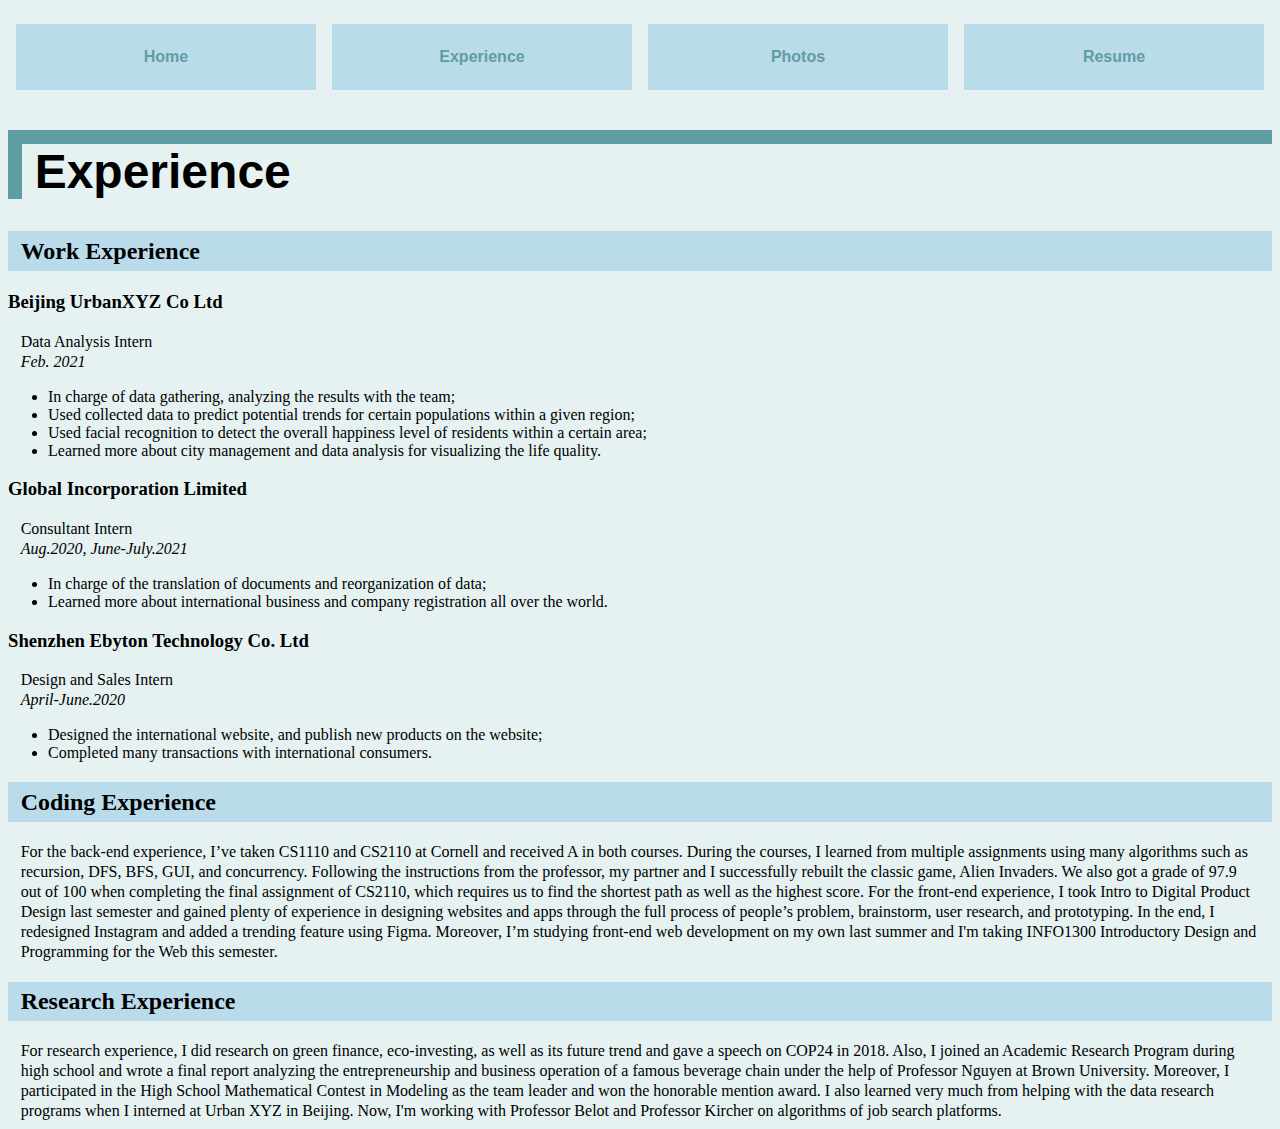
==== experience.html @ a00ef117 "Add files via upload" ====
<!DOCTYPE html>
<html lang="en">

<head>
    <meta charset="UTF-8" />
    <meta name="viewport" content="width=device-width, initial-scale=1" />

    <title>Jade Yang Experience</title>

    <link rel="stylesheet" type="text/css" href="styles/site.css" />
</head>

<body>
    <nav>
        <ul>
            <li>
                <a href="index.html">Home</a>
            </li>
            <li>
                <a href="experience.html">Experience</a>
            </li>
            <li>
                <a href="photos.html">Photos</a>
            </li>
            <li>
                <a href="downloads/resume-jade-yang.pdf">Resume</a>
            </li>
        </ul>
    </nav>

    <h1>Experience</h1>

    <main>
        <h2>Work Experience</h2>
        <section>
            <h3>Beijing UrbanXYZ Co Ltd</h3>
            <p>Data Analysis Intern</p>
            <p class="date">Feb. 2021</p>
            <ul>
                <li>In charge of data gathering, analyzing the results with the team; </li>
                <li>Used collected data to predict potential trends for certain populations within a given region;</li>
                <li>Used facial recognition to detect the overall happiness level of residents within a certain area;
                </li>
                <li>Learned more about city management and data analysis for visualizing the life quality.</li>
            </ul>
        </section>
        <section>
            <h3>Global Incorporation Limited</h3>
            <p>Consultant Intern</p>
            <p class="date">Aug.2020, June-July.2021</p>
            <ul>
                <li>In charge of the translation of documents and reorganization of data; </li>
                <li>Learned more about international business and company registration all over the world.</li>
            </ul>
        </section>
        <section>
            <h3>Shenzhen Ebyton Technology Co. Ltd</h3>
            <p>Design and Sales Intern</p>
            <p class="date">April-June.2020</p>
            <ul>
                <li>Designed the international website, and publish new products on the website; </li>
                <li>Completed many transactions with international consumers.</li>
            </ul>
        </section>

        <h2>Coding Experience</h2>
        <p>For the back-end experience, I’ve taken CS1110 and CS2110 at Cornell and received A in both courses. During
            the
            courses, I learned from multiple assignments using many algorithms such as recursion, DFS, BFS, GUI, and
            concurrency. Following the instructions from the professor, my partner and I successfully rebuilt the
            classic
            game, Alien Invaders. We also got a grade of 97.9 out of 100 when completing the final assignment of CS2110,
            which requires us to find the shortest path as well as the highest score. For the front-end experience, I
            took
            Intro to Digital Product Design last semester and gained plenty of experience in designing websites and apps
            through the full process of people’s problem, brainstorm, user research, and prototyping. In the end, I
            redesigned Instagram and added a trending feature using Figma. Moreover, I’m studying front-end web
            development
            on my own last summer and I'm taking INFO1300 Introductory Design and Programming for the Web this semester.
        </p>

        <h2>Research Experience</h2>
        <p>For research experience, I did research on green finance, eco-investing, as well as its future trend and gave
            a
            speech on COP24 in 2018. Also, I joined an Academic Research Program during high school and wrote a final
            report
            analyzing the entrepreneurship and business operation of a famous beverage chain under the help of Professor
            Nguyen at Brown University. Moreover, I participated in the High School Mathematical Contest in Modeling as
            the
            team leader and won the honorable mention award. I also learned very much from helping with the data
            research
            programs when I interned at Urban XYZ in Beijing. Now, I'm working with Professor Belot and Professor
            Kircher on
            algorithms of job search platforms. </p>
    </main>

</body>

</html>
---- styles/site.css ----
body {
    background-color: rgb(229, 242, 241);
    font-family: 'Times New Roman', Times, serif
}

nav ul li {
    list-style-type: none;
    background-color: rgb(186, 219, 234);
    font-family: 'Arial Narrow Bold', sans-serif;
    width: 25%;
    padding: 1.5em;
    margin: 0.5em;
    text-align: center;
}

nav ul {
    display: flex;
    flex-direction: row;
    flex-grow: 1;
    padding: 0;
}

nav {
    margin: 0;
}

li a {
    color: cadetblue;
    font-weight: bold;
    text-decoration: none;
}

h1 {
    font-family: Arial, Helvetica, sans-serif;
    font-size: 3em;
    border-left: 0.3em solid cadetblue;
    border-top: 0.3em solid cadetblue;
    padding-left: 1%;
}

.welcome {
    font-size: 2em;
    font-style: italic;
    color: cadetblue;
    background-color: rgb(229, 242, 241);
    margin: 3%;
}

img {
    border-radius: 5%;
}

h2 {
    background-color: rgb(186, 219, 234);
    padding: 0.5% 1%;
}

.note {
    font-size: 1.5em;
    border-left: 0.5em solid #92cfb8;
}

p {
    line-height: 20px;
    margin: 0 1%;
}

.profile {
    max-width: 300px;
    flex-grow: 1;
    margin-left: 5%;
}

.heads {
    display: flex;
    align-items: center;
}

figure {
    display: inline-block;
    margin-left: 5%;
}

.date {
    font-style: italic;
}
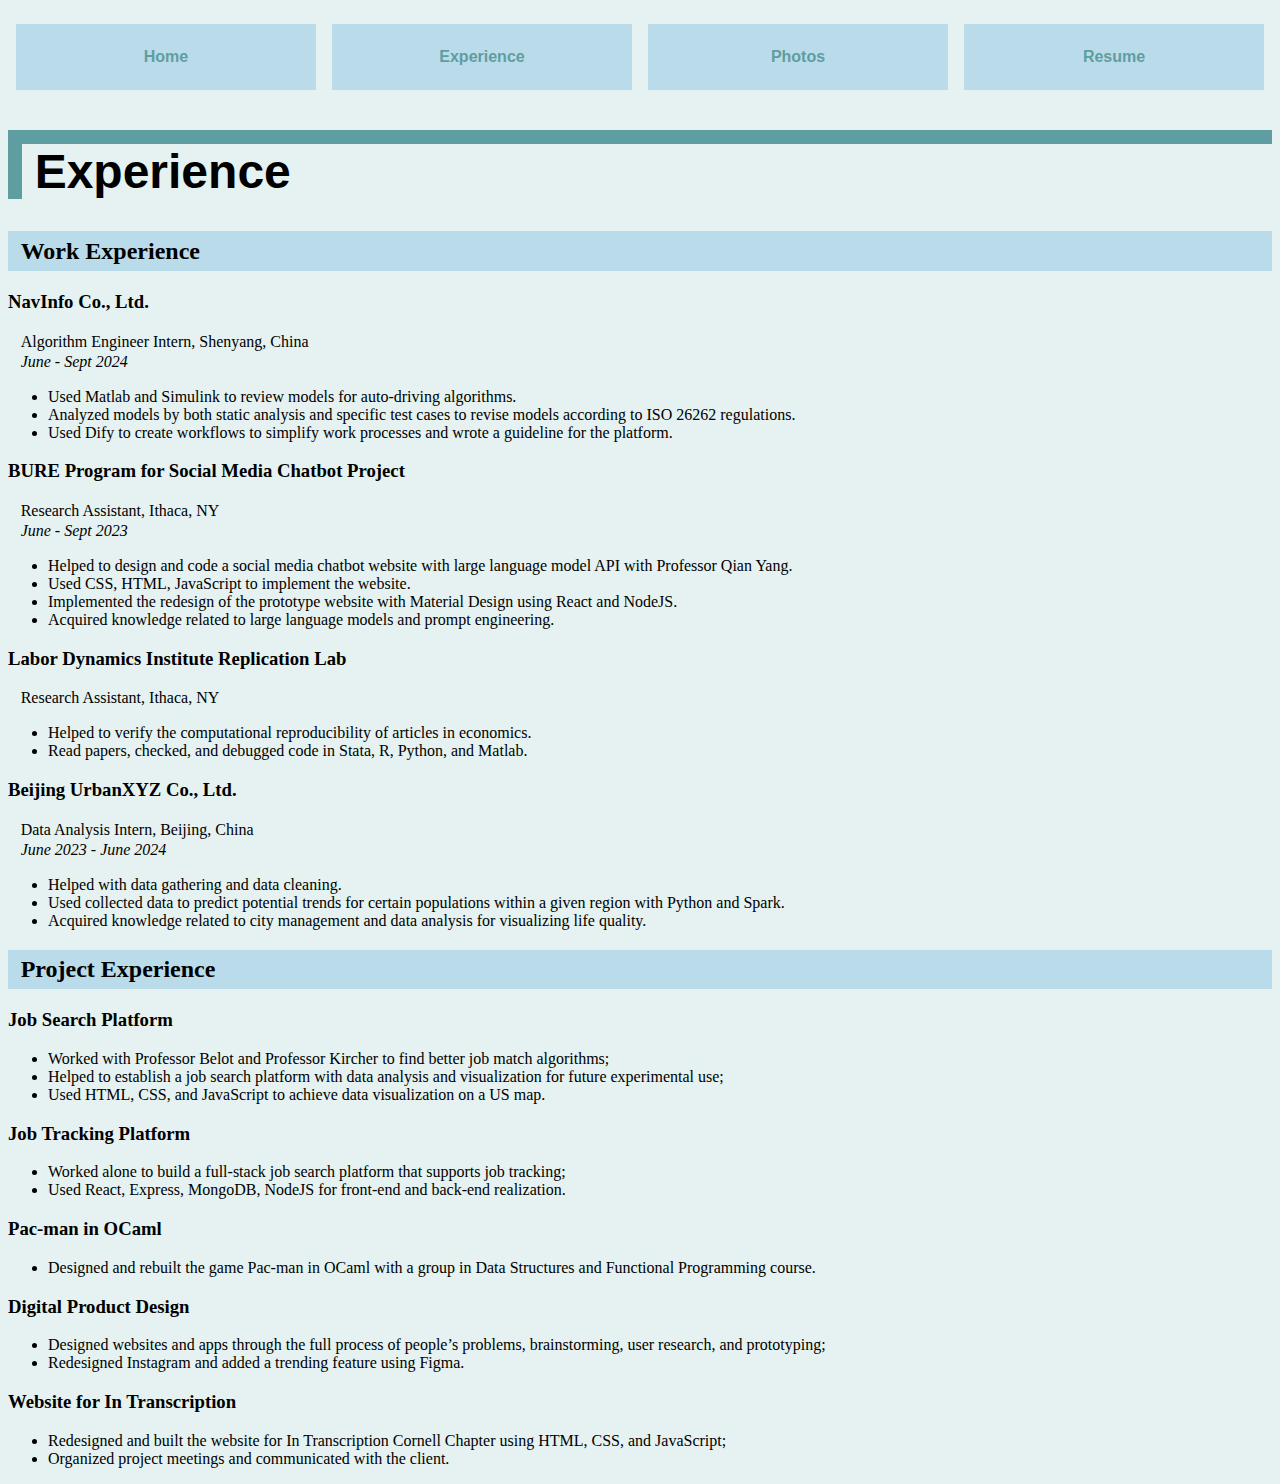
==== commit 38a2256e: "Add more elements and styles" ====
--- a/experience.html
+++ b/experience.html
@@ -33,65 +33,85 @@
     <main>
         <h2>Work Experience</h2>
         <section>
-            <h3>Beijing UrbanXYZ Co Ltd</h3>
-            <p>Data Analysis Intern</p>
-            <p class="date">Feb. 2021</p>
+            <h3>NavInfo Co., Ltd.</h3>
+            <p>Algorithm Engineer Intern, Shenyang, China</p>
+            <p class="date">June - Sept 2024</p>
             <ul>
-                <li>In charge of data gathering, analyzing the results with the team; </li>
-                <li>Used collected data to predict potential trends for certain populations within a given region;</li>
-                <li>Used facial recognition to detect the overall happiness level of residents within a certain area;
-                </li>
-                <li>Learned more about city management and data analysis for visualizing the life quality.</li>
+                <li>Used Matlab and Simulink to review models for auto-driving algorithms.</li>
+                <li>Analyzed models by both static analysis and specific test cases to revise models according to ISO 26262 regulations.</li>
+                <li>Used Dify to create workflows to simplify work processes and wrote a guideline for the platform.</li>
+            </ul>
+        </section>
+        
+        <section>
+            <h3>BURE Program for Social Media Chatbot Project</h3>
+            <p>Research Assistant, Ithaca, NY</p>
+            <p class="date">June - Sept 2023</p>
+            <ul>
+                <li>Helped to design and code a social media chatbot website with large language model API with Professor Qian Yang.</li>
+                <li>Used CSS, HTML, JavaScript to implement the website.</li>
+                <li>Implemented the redesign of the prototype website with Material Design using React and NodeJS.</li>
+                <li>Acquired knowledge related to large language models and prompt engineering.</li>
+            </ul>
+        </section>
+        
+        <section>
+            <h3>Labor Dynamics Institute Replication Lab</h3>
+            <p>Research Assistant, Ithaca, NY</p>
+            <ul>
+                <li>Helped to verify the computational reproducibility of articles in economics.</li>
+                <li>Read papers, checked, and debugged code in Stata, R, Python, and Matlab.</li>
+            </ul>
+        </section>
+        
+        <section>
+            <h3>Beijing UrbanXYZ Co., Ltd.</h3>
+            <p>Data Analysis Intern, Beijing, China</p>
+            <p class="date">June 2023 - June 2024</p>
+            <ul>
+                <li>Helped with data gathering and data cleaning.</li>
+                <li>Used collected data to predict potential trends for certain populations within a given region with Python and Spark.</li>
+                <li>Acquired knowledge related to city management and data analysis for visualizing life quality.</li>
+            </ul>
+        </section>
+
+        <h2>Project Experience</h2>
+
+        <section>
+            <h3>Job Search Platform</h3>
+            <ul>
+                <li>Worked with Professor Belot and Professor Kircher to find better job match algorithms;</li>
+                <li>Helped to establish a job search platform with data analysis and visualization for future experimental use;</li>
+                <li>Used HTML, CSS, and JavaScript to achieve data visualization on a US map.</li>
             </ul>
         </section>
         <section>
-            <h3>Global Incorporation Limited</h3>
-            <p>Consultant Intern</p>
-            <p class="date">Aug.2020, June-July.2021</p>
+            <h3>Job Tracking Platform</h3>
             <ul>
-                <li>In charge of the translation of documents and reorganization of data; </li>
-                <li>Learned more about international business and company registration all over the world.</li>
+                <li>Worked alone to build a full-stack job search platform that supports job tracking;</li>
+                <li>Used React, Express, MongoDB, NodeJS for front-end and back-end realization.</li>
             </ul>
         </section>
         <section>
-            <h3>Shenzhen Ebyton Technology Co. Ltd</h3>
-            <p>Design and Sales Intern</p>
-            <p class="date">April-June.2020</p>
+            <h3>Pac-man in OCaml</h3>
             <ul>
-                <li>Designed the international website, and publish new products on the website; </li>
-                <li>Completed many transactions with international consumers.</li>
+                <li>Designed and rebuilt the game Pac-man in OCaml with a group in Data Structures and Functional Programming course.</li>
             </ul>
         </section>
-
-        <h2>Coding Experience</h2>
-        <p>For the back-end experience, I’ve taken CS1110 and CS2110 at Cornell and received A in both courses. During
-            the
-            courses, I learned from multiple assignments using many algorithms such as recursion, DFS, BFS, GUI, and
-            concurrency. Following the instructions from the professor, my partner and I successfully rebuilt the
-            classic
-            game, Alien Invaders. We also got a grade of 97.9 out of 100 when completing the final assignment of CS2110,
-            which requires us to find the shortest path as well as the highest score. For the front-end experience, I
-            took
-            Intro to Digital Product Design last semester and gained plenty of experience in designing websites and apps
-            through the full process of people’s problem, brainstorm, user research, and prototyping. In the end, I
-            redesigned Instagram and added a trending feature using Figma. Moreover, I’m studying front-end web
-            development
-            on my own last summer and I'm taking INFO1300 Introductory Design and Programming for the Web this semester.
-        </p>
-
-        <h2>Research Experience</h2>
-        <p>For research experience, I did research on green finance, eco-investing, as well as its future trend and gave
-            a
-            speech on COP24 in 2018. Also, I joined an Academic Research Program during high school and wrote a final
-            report
-            analyzing the entrepreneurship and business operation of a famous beverage chain under the help of Professor
-            Nguyen at Brown University. Moreover, I participated in the High School Mathematical Contest in Modeling as
-            the
-            team leader and won the honorable mention award. I also learned very much from helping with the data
-            research
-            programs when I interned at Urban XYZ in Beijing. Now, I'm working with Professor Belot and Professor
-            Kircher on
-            algorithms of job search platforms. </p>
+        <section>
+            <h3>Digital Product Design</h3>
+            <ul>
+                <li>Designed websites and apps through the full process of people’s problems, brainstorming, user research, and prototyping;</li>
+                <li>Redesigned Instagram and added a trending feature using Figma.</li>
+            </ul>
+        </section>
+        <section>
+            <h3>Website for In Transcription</h3>
+            <ul>
+                <li>Redesigned and built the website for In Transcription Cornell Chapter using HTML, CSS, and JavaScript;</li>
+                <li>Organized project meetings and communicated with the client.</li>
+            </ul>
+        </section>
     </main>
 
 </body>
--- a/styles/site.css
+++ b/styles/site.css
@@ -39,11 +39,11 @@
 }
 
 .welcome {
-    font-size: 2em;
+    font-size: 3em;
     font-style: italic;
     color: cadetblue;
     background-color: rgb(229, 242, 241);
-    margin: 3%;
+    white-space: nowrap;
 }
 
 img {
@@ -74,6 +74,7 @@
 .heads {
     display: flex;
     align-items: center;
+    justify-content: space-around; /* Optional: Adjust alignment based on your layout */
 }
 
 figure {
@@ -84,3 +85,107 @@
 .date {
     font-style: italic;
 }
+
+dialog {
+    border: none;
+    border-radius: 10px;
+    padding: 20px;
+    box-shadow: 0 4px 10px rgba(0, 0, 0, 0.2);
+    background-color: white;
+    text-align: center;
+    font-family: Arial, sans-serif;
+    width: 400px;
+}
+
+dialog p {
+    font-size: 18px;
+    font-weight: bold;
+    margin-bottom: 15px;
+}
+
+button {
+    background-color: cadetblue;
+    color: white;
+    padding: 10px 15px;
+    border: none;
+    border-radius: 5px;
+    cursor: pointer;
+    font-size: 16px;
+    margin-top: 10px;
+    transition: background-color 0.3s ease, transform 0.3s ease;
+}
+
+button:hover {
+    background-color: rgb(66, 110, 111);
+    transform: scale(1.1);
+}
+
+picture {
+    margin-right: 5%;
+}
+
+blockquote {
+    margin: 0;
+}
+
+div:has(> blockquote) {
+    padding: 15px;
+    border-radius: 5px;
+  }
+  
+  blockquote p::before {
+    content: "\201C";
+  }
+  
+  blockquote p::after {
+    content: "\201D";
+  }
+  
+  blockquote + p {
+    text-align: right;
+  }
+
+
+.pipa {
+    max-width: 100px;
+}
+
+.meme {
+    max-width: 200px;
+    margin-left: 40px;
+}
+
+
+@media screen and (max-width: 600px) {
+    .heads {
+        max-width: 400px;
+        flex-direction: column; /* Switch to vertical layout */
+        align-items: flex-start; /* Adjust the alignment to the start, you can change this if needed */
+    }
+
+    figure {
+        display: inline-block;
+        margin-left: 1%;
+    }
+    
+    figure img {
+        max-width: 400px;
+    }
+
+    dialog {
+        max-width: 400px;
+        margin: 0;
+    }
+
+    nav ul li {
+        padding: 1em;
+    }
+
+    .welcome {
+        font-size: 2.5em;
+        font-style: italic;
+        color: cadetblue;
+        background-color: rgb(229, 242, 241);
+        white-space: nowrap;
+    }
+}